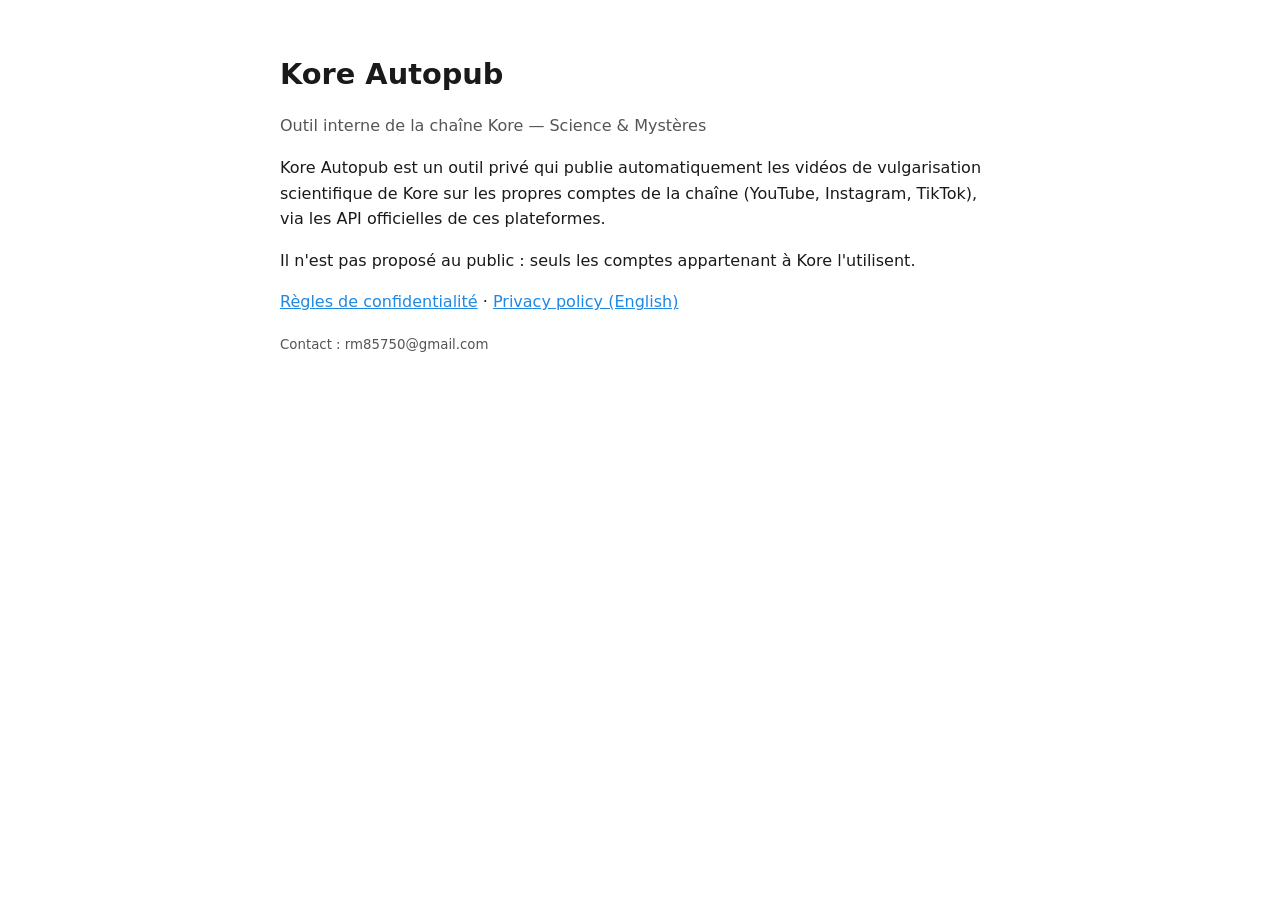
==== index.html @ cb5c8a05 "Pages d'accueil et de confidentialité Kore Autopub Co-Authored-By: Claude Opus 5.5 <noreply@anthropi" ====
<!doctype html>
<html lang="fr"><head><meta charset="utf-8"><meta name="viewport" content="width=device-width,initial-scale=1">
<title>Kore Autopub</title><link rel="stylesheet" href="style.css"></head>
<body>
<h1>Kore Autopub</h1>
<p class="muted">Outil interne de la chaîne Kore — Science &amp; Mystères</p>
<p>Kore Autopub est un outil privé qui publie automatiquement les vidéos de vulgarisation
scientifique de Kore sur les propres comptes de la chaîne (YouTube, Instagram, TikTok),
via les API officielles de ces plateformes.</p>
<p>Il n'est pas proposé au public : seuls les comptes appartenant à Kore l'utilisent.</p>
<p><a href="privacy.html">Règles de confidentialité</a> · <a href="privacy.html#en">Privacy policy (English)</a></p>
<p><small>Contact : rm85750@gmail.com</small></p>
</body></html>
---- style.css ----
:root{--bg:#fff;--fg:#1a1a1a;--muted:#555;--accent:#1e88e5}
@media (prefers-color-scheme:dark){:root{--bg:#111;--fg:#eee;--muted:#aaa}}
body{background:var(--bg);color:var(--fg);font:16px/1.6 system-ui,sans-serif;max-width:720px;margin:0 auto;padding:32px 16px}
h1{font-size:1.8rem;margin-bottom:.2em}a{color:var(--accent)}small,.muted{color:var(--muted)}
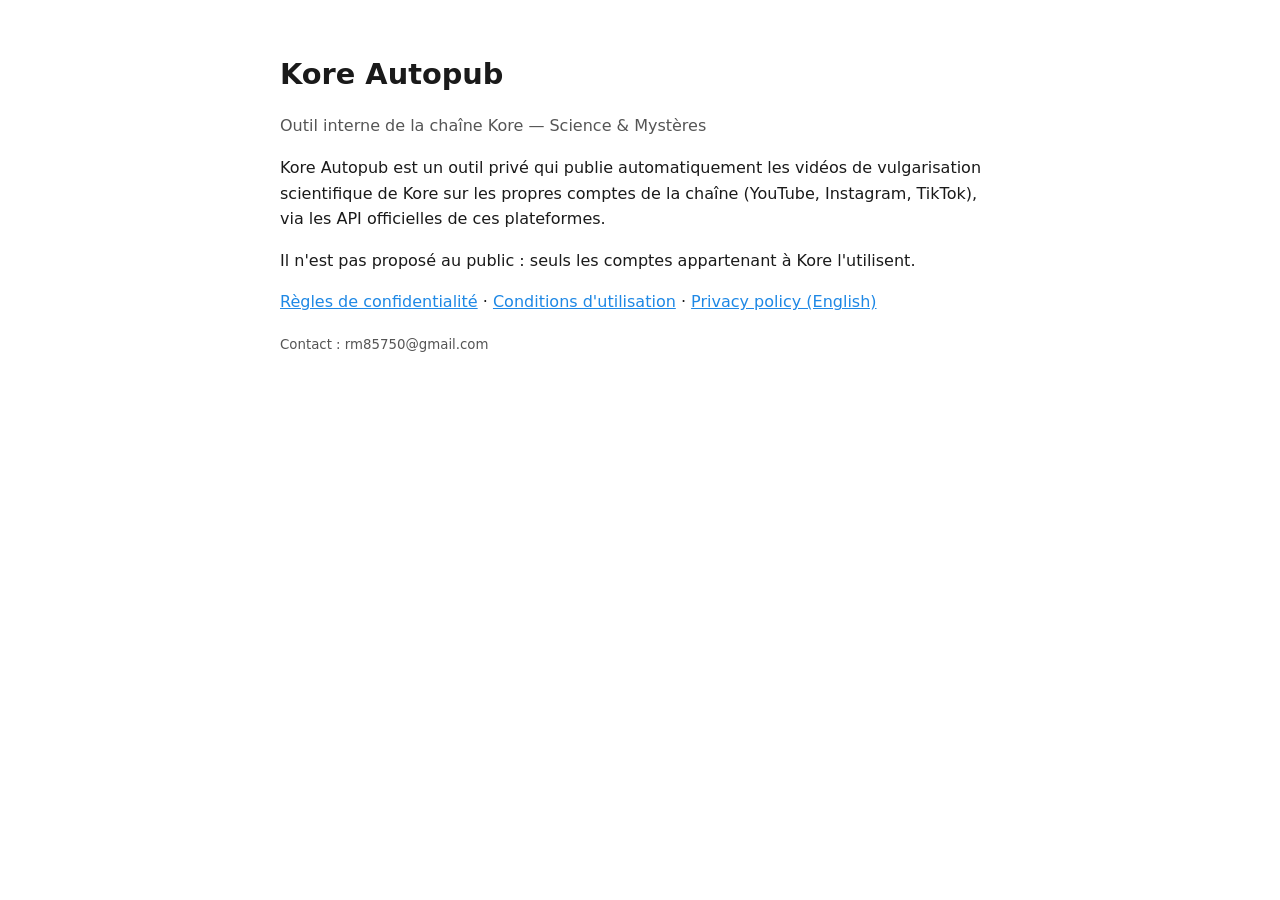
==== commit a07f89cd: "Ajoute les conditions d'utilisation Co-Authored-By: Claude Opus 5.5 <noreply@anthropic.com>" ====
--- a/index.html
+++ b/index.html
@@ -8,6 +8,6 @@
 scientifique de Kore sur les propres comptes de la chaîne (YouTube, Instagram, TikTok),
 via les API officielles de ces plateformes.</p>
 <p>Il n'est pas proposé au public : seuls les comptes appartenant à Kore l'utilisent.</p>
-<p><a href="privacy.html">Règles de confidentialité</a> · <a href="privacy.html#en">Privacy policy (English)</a></p>
+<p><a href="privacy.html">Règles de confidentialité</a> · <a href="terms.html">Conditions d'utilisation</a> · <a href="privacy.html#en">Privacy policy (English)</a></p>
 <p><small>Contact : rm85750@gmail.com</small></p>
 </body></html>
